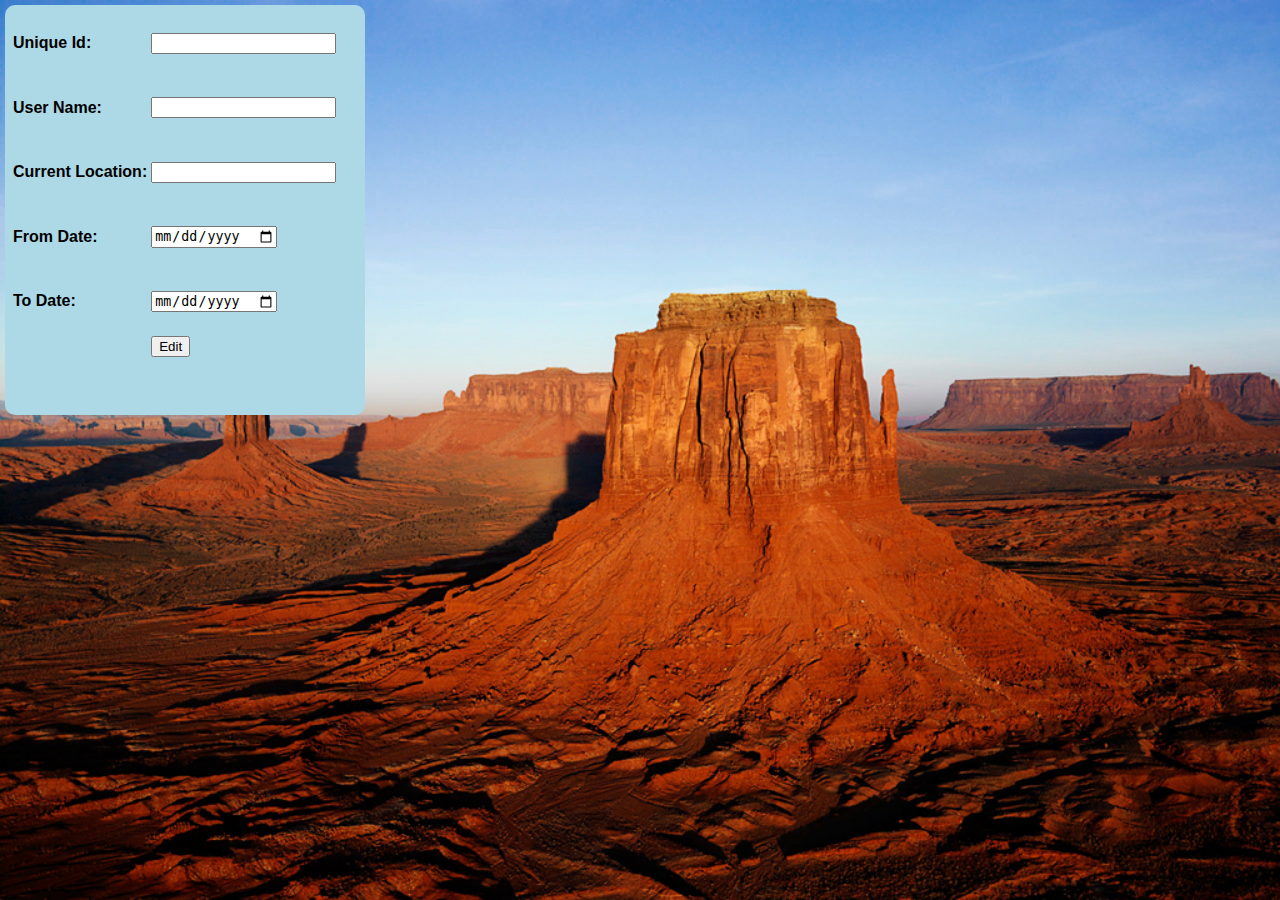
==== EditUser.html @ f5e3f775 "Office Changes" ====
<!DOCTYPE html>
<html lang="en">
<head>
    <meta charset="UTF-8">
    <title>Edit User Details</title>
    <script src="angular.min.js"></script>
    <script src="angular.js"></script>
    <link rel="stylesheet" type="text/css" href="css\main.css">
</head>
<body ng-controller="MainController" style="background-image: url('img/Desert.jpg')">
<section>
<table>
    <tr>
        <td><h4>Unique Id:</h4></td>
        <td><input type="text" ng-model="CurrentUser.id"  ng-disabled="Edit"> </td>
    </tr>
    <tr>
        <td><h4>User Name:</h4></td>
        <td><input type="text" ng-model="CurrentUser.name" ng-disabled="Edit"> </td>
    </tr>
    <tr>
        <td><h4>Current Location:</h4></td>
        <td><input type="text" ng-model="CurrentUser.place" ng-disabled="Edit"> </td>
    </tr>
    <tr>
        <td><h4>From Date:</h4></td>
        <td><input type="date" ng-model="CurrentUser.fromDate" ng-disabled="Edit"> </td>
    </tr>
    <tr>
        <td><h4>To Date:</h4></td>
        <td><input type="date" ng-model="CurrentUser.toDate" ng-disabled="Edit"> </td>
    </tr>
    <tr>
        <td></td>
        <td colspan="2" rowspan="3">
            <input type="button" value="Edit" id="btnEdit" ng-click="editUserDetails(CurrentUser.id)">
        </td>
    </tr>
</table>
</section>
</body>
</html>
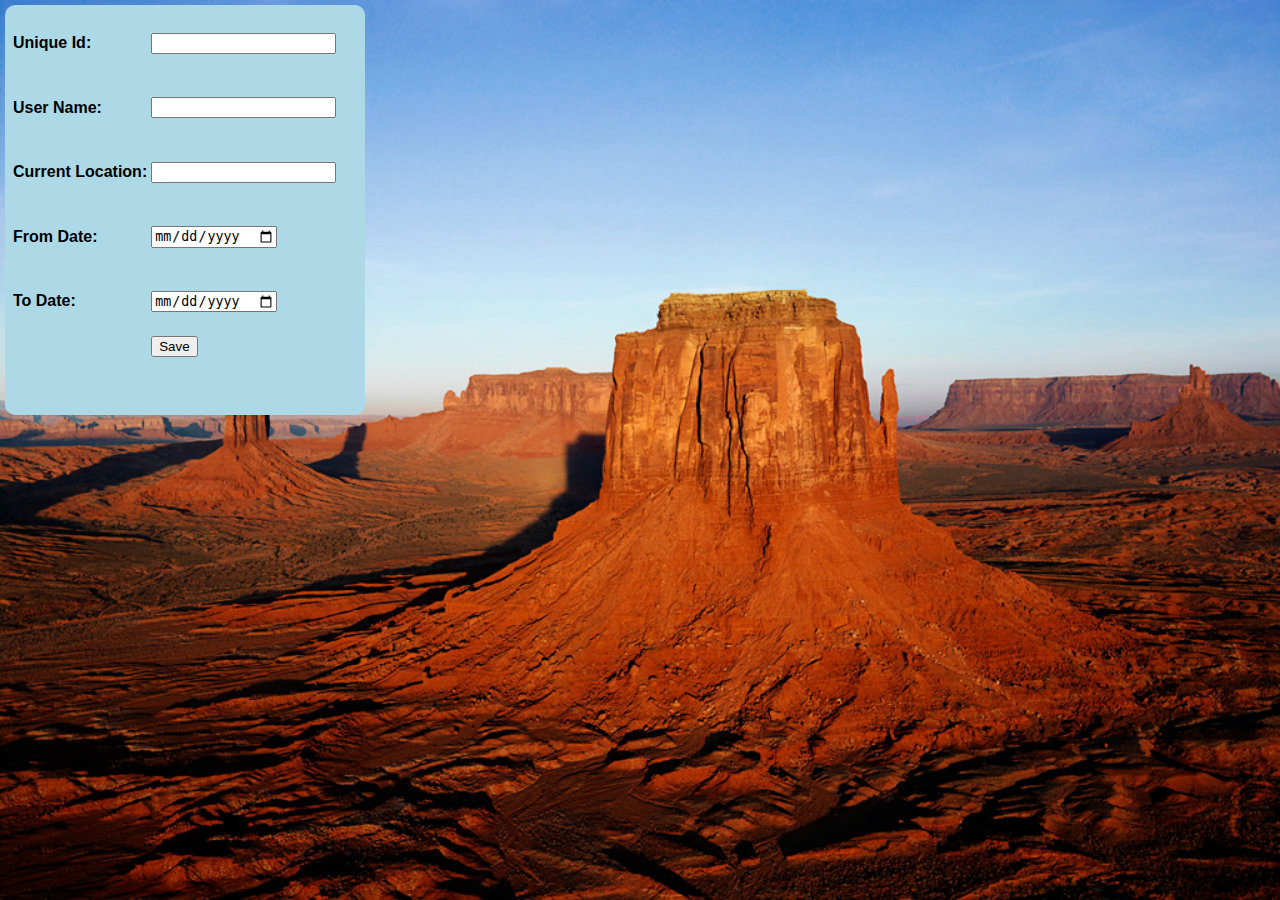
==== commit e64c0e39: "12/18/2015" ====
--- a/EditUser.html
+++ b/EditUser.html
@@ -12,28 +12,28 @@
 <table>
     <tr>
         <td><h4>Unique Id:</h4></td>
-        <td><input type="text" ng-model="CurrentUser.id"  ng-disabled="Edit"> </td>
+        <td><input type="text" ng-model="CurrentUser.id" > </td>
     </tr>
     <tr>
         <td><h4>User Name:</h4></td>
-        <td><input type="text" ng-model="CurrentUser.name" ng-disabled="Edit"> </td>
+        <td><input type="text" ng-model="CurrentUser.name" > </td>
     </tr>
     <tr>
         <td><h4>Current Location:</h4></td>
-        <td><input type="text" ng-model="CurrentUser.place" ng-disabled="Edit"> </td>
+        <td><input type="text" ng-model="CurrentUser.place" > </td>
     </tr>
     <tr>
         <td><h4>From Date:</h4></td>
-        <td><input type="date" ng-model="CurrentUser.fromDate" ng-disabled="Edit"> </td>
+        <td><input type="date" ng-model="CurrentUser.fromDate"> </td>
     </tr>
     <tr>
         <td><h4>To Date:</h4></td>
-        <td><input type="date" ng-model="CurrentUser.toDate" ng-disabled="Edit"> </td>
+        <td><input type="date" ng-model="CurrentUser.toDate"> </td>
     </tr>
     <tr>
         <td></td>
         <td colspan="2" rowspan="3">
-            <input type="button" value="Edit" id="btnEdit" ng-click="editUserDetails(CurrentUser.id)">
+            <input type="button" value="Save" id="btnEdit" ng-click="Save()">
         </td>
     </tr>
 </table>
